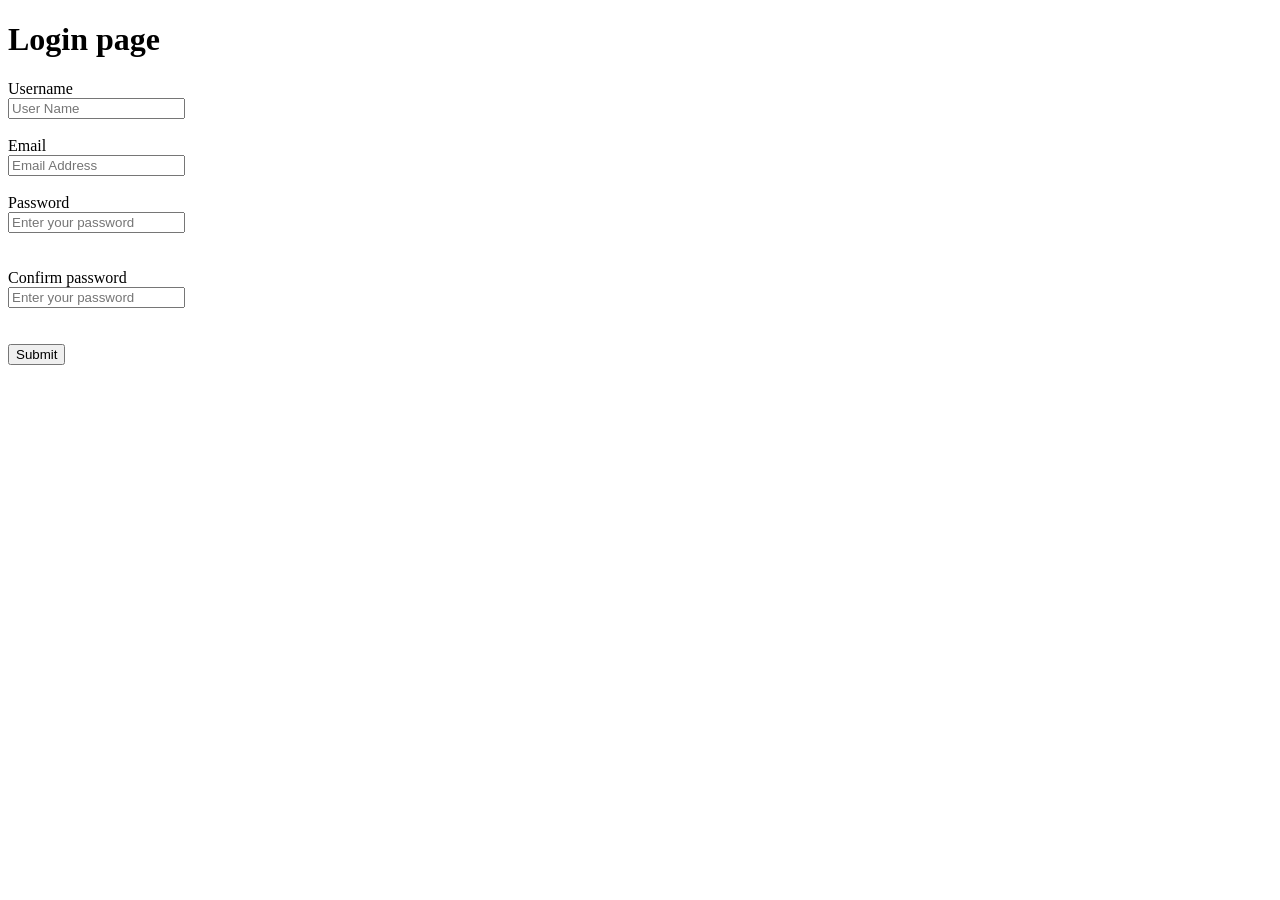
==== firstform.html @ 16e2fdd0 "edit4" ====
<!DOCTYPE HTML>
<html>
    <head>
        <title>First form</title>
        </head>
        
        <body>
            <h1>Login page</h1>
            <form action="./firstform.html">
                <label for="uname">Username</label><br>
                <input type="text" idname="Username" placeholder="User Name" min="3" max="10"><br><br>

                <label for="mail">Email</label><br>
                <input type="email" idname="Email" placeholder="Email Address"><br><br>

                <label for="pass">Password</label><br>
                <input type="password" idname="Password" placeholder="Enter your password"><br><br><br>
                
                <label for="c.pass">Confirm password</label><br>
                <input type="confirm password" idname="Confirm password" placeholder="Enter your password"><br><br><br>

                <input type="submit">

            </form>
            </body>
            </html>
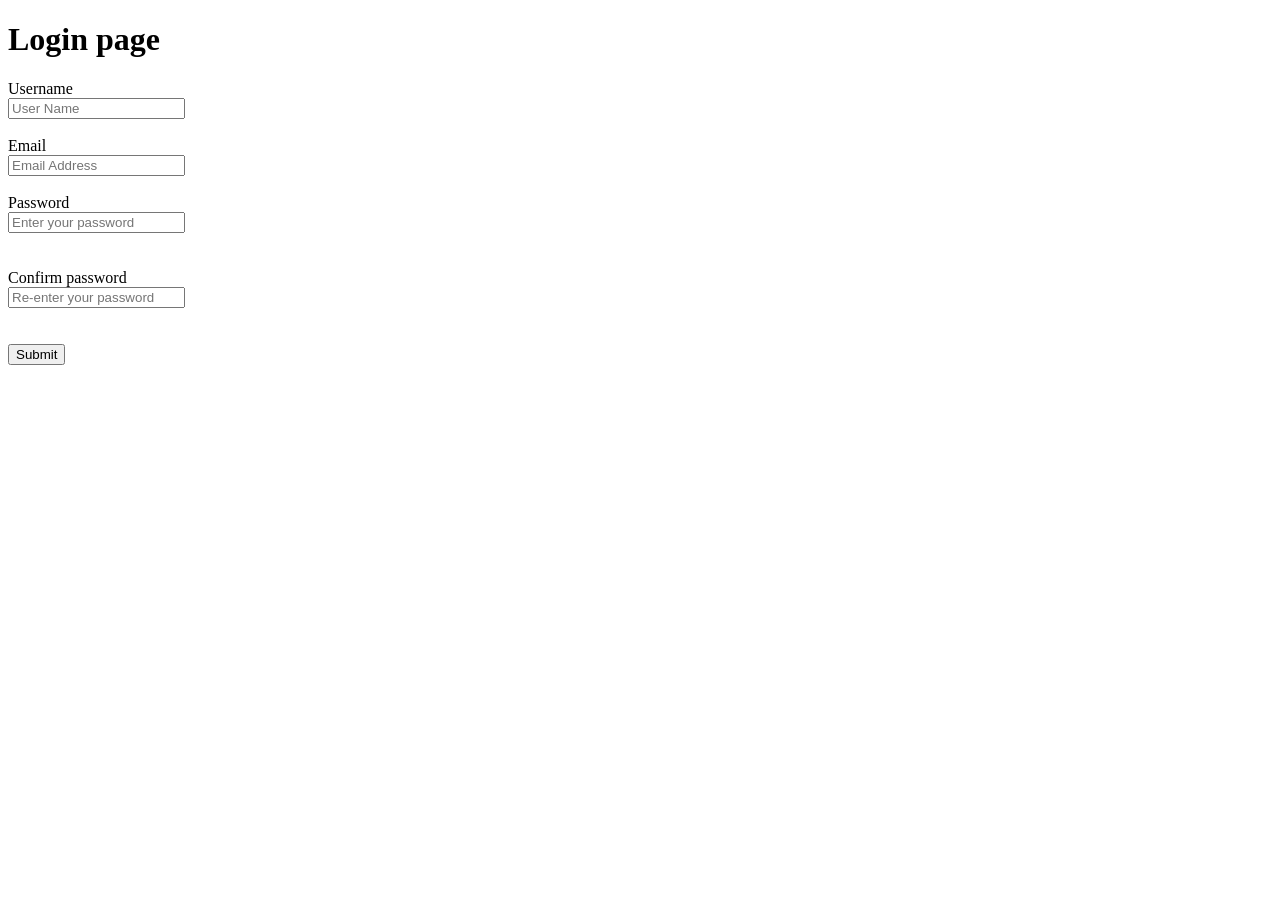
==== commit bd18aed4: "edit6" ====
--- a/firstform.html
+++ b/firstform.html
@@ -17,7 +17,7 @@
                 <input type="password" idname="Password" placeholder="Enter your password"><br><br><br>
                 
                 <label for="c.pass">Confirm password</label><br>
-                <input type="confirm password" idname="Confirm password" placeholder="Enter your password"><br><br><br>
+                <input type="password" idname="Confirm password" placeholder="Re-enter your password"><br><br><br>
 
                 <input type="submit">
 
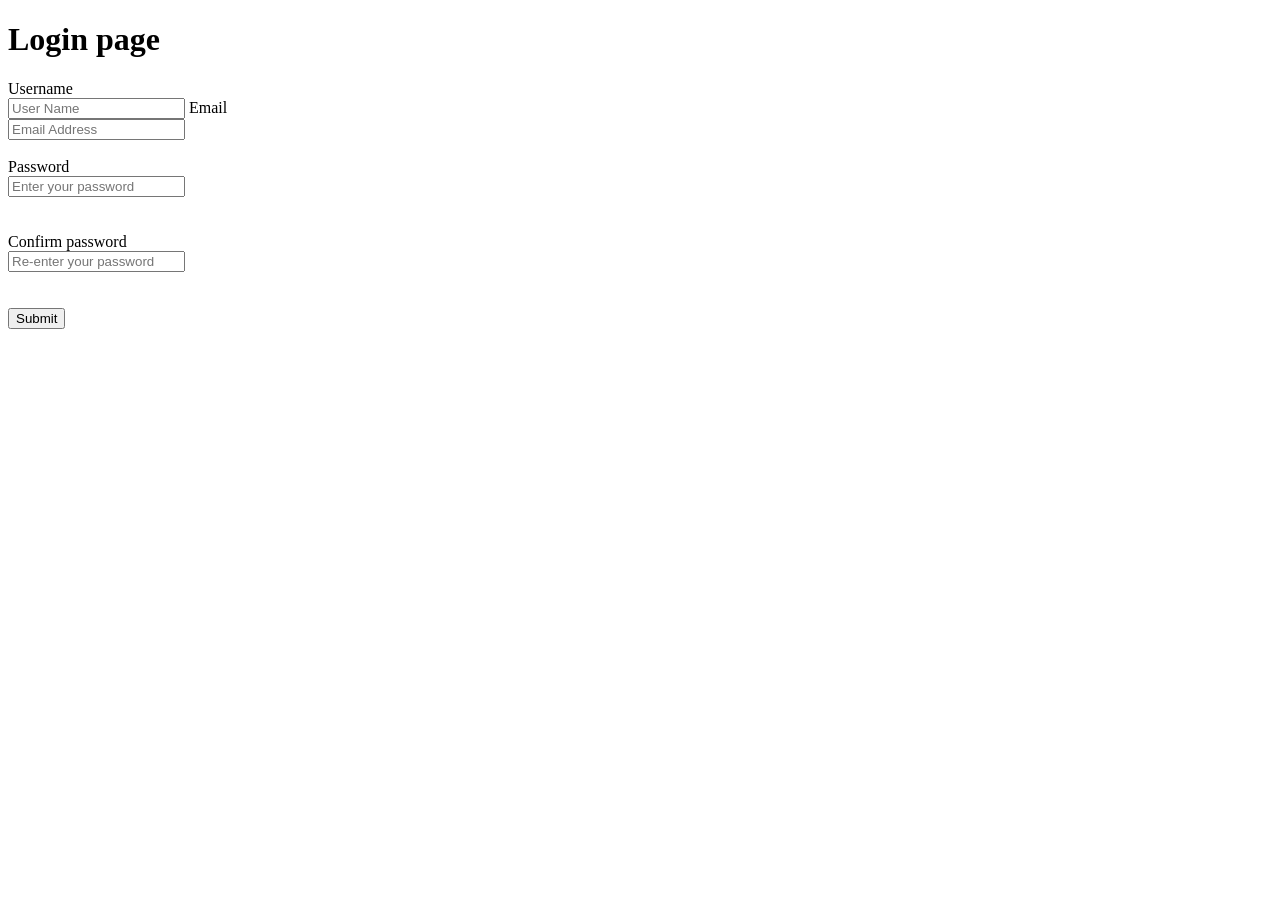
==== commit 86986f04: "edit 9" ====
--- a/firstform.html
+++ b/firstform.html
@@ -6,9 +6,9 @@
         
         <body>
             <h1>Login page</h1>
-            <form action="./firstform.html">
+            <form action="./formsuccess.html">
                 <label for="uname">Username</label><br>
-                <input type="text" idname="Username" placeholder="User Name" min="3" max="10"><br><br>
+                <input type="text" idname="Username" placeholder="User Name" minlength="3" maxlength="10">
 
                 <label for="mail">Email</label><br>
                 <input type="email" idname="Email" placeholder="Email Address"><br><br>
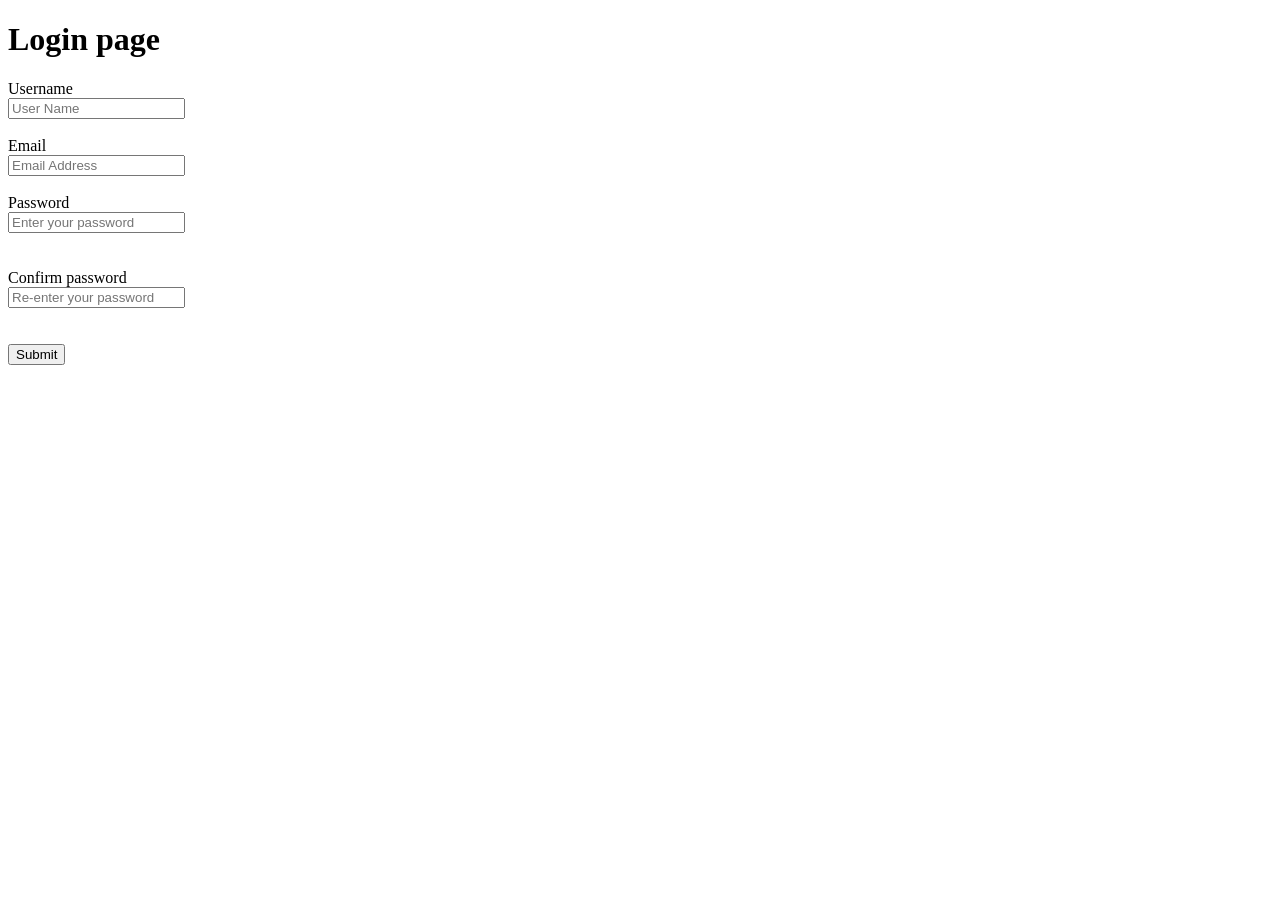
==== commit 55619c2a: "edit10" ====
--- a/firstform.html
+++ b/firstform.html
@@ -8,7 +8,7 @@
             <h1>Login page</h1>
             <form action="./formsuccess.html">
                 <label for="uname">Username</label><br>
-                <input type="text" idname="Username" placeholder="User Name" minlength="3" maxlength="10">
+                <input type="text" idname="Username" placeholder="User Name" minlength="3" maxlength="10"><br><br>
 
                 <label for="mail">Email</label><br>
                 <input type="email" idname="Email" placeholder="Email Address"><br><br>
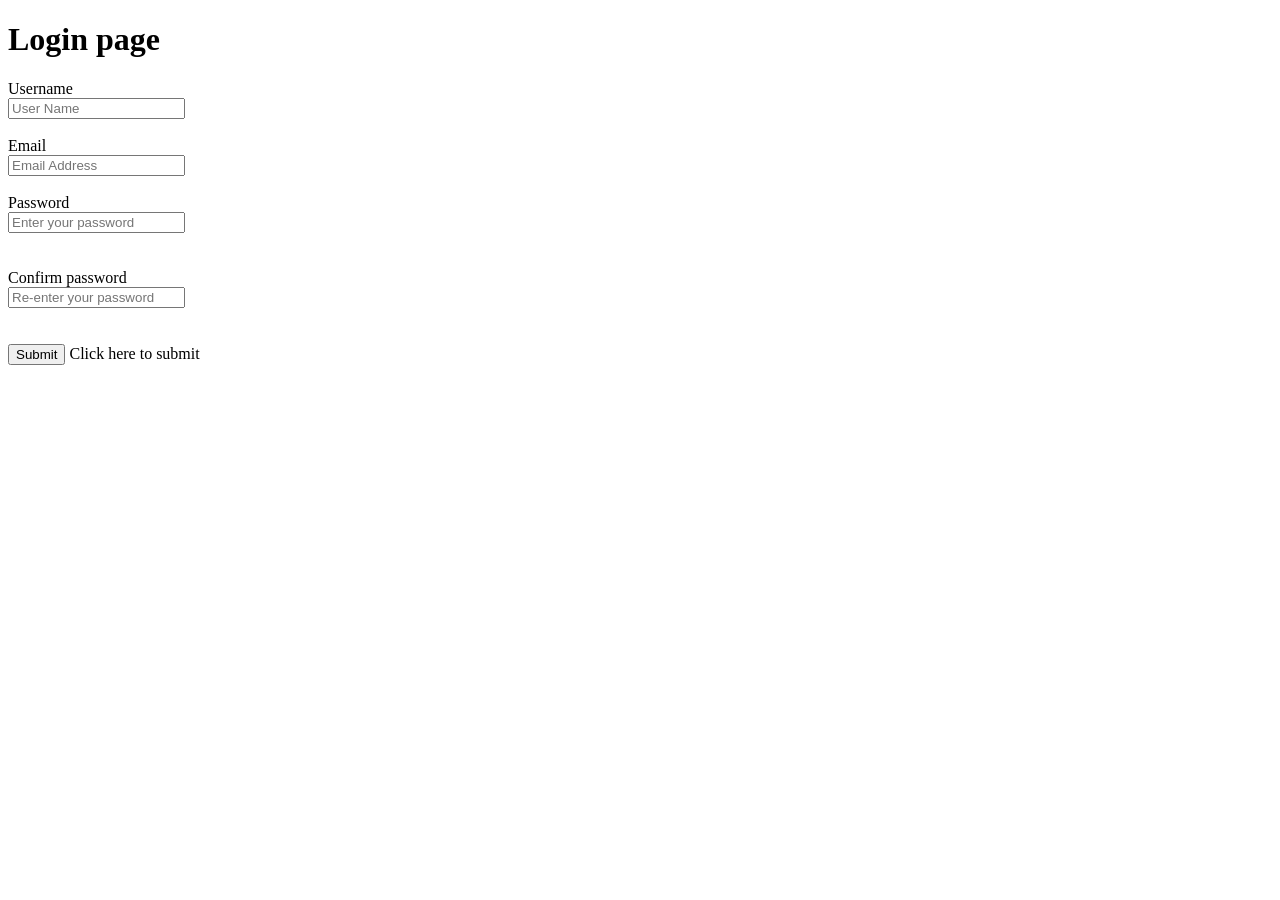
==== commit 69dfe571: "hyperlink" ====
--- a/firstform.html
+++ b/firstform.html
@@ -21,6 +21,9 @@
 
                 <input type="submit">
 
+                <a herf="./formsuccess.html">Click here to submit</a>
+
+
             </form>
             </body>
             </html>
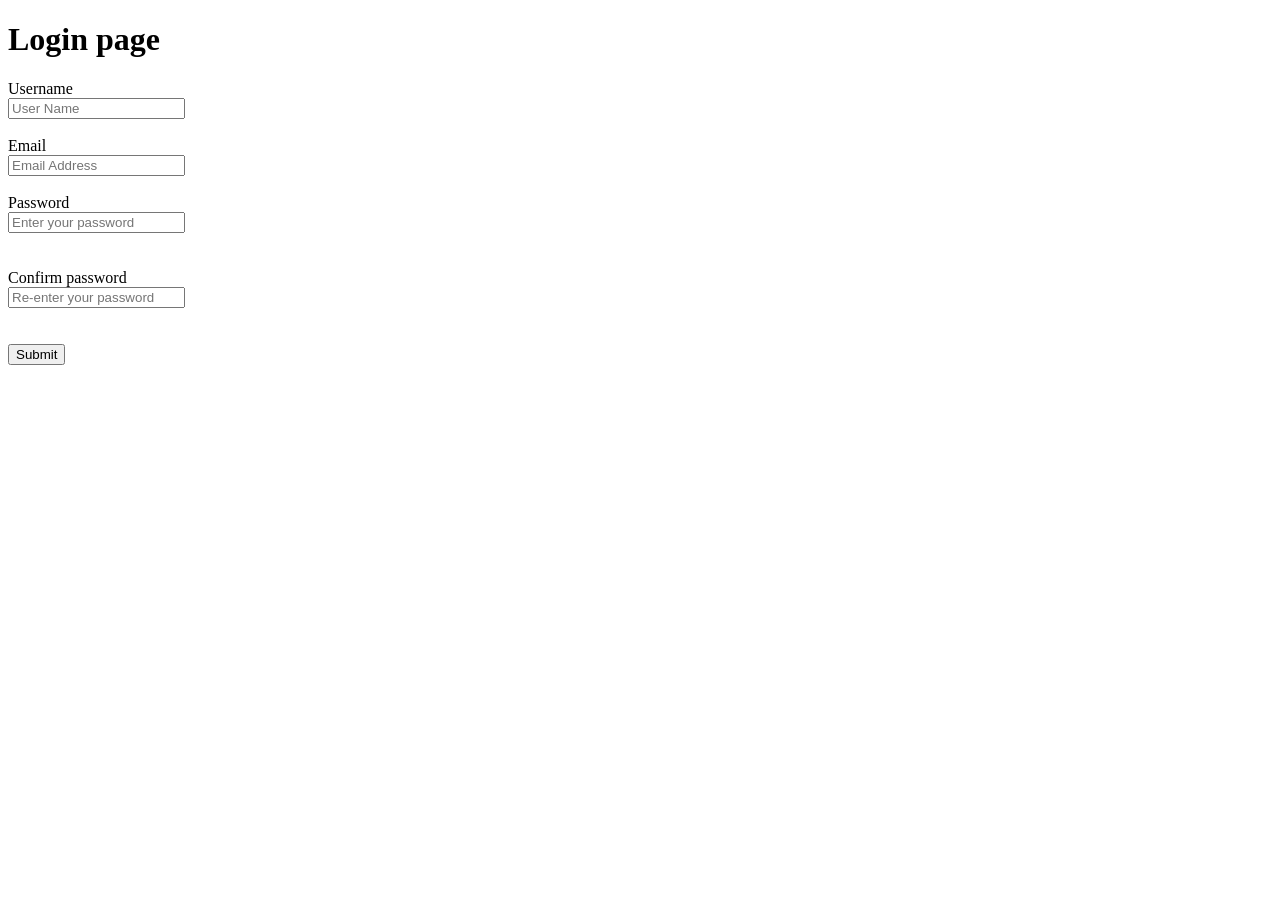
==== commit f337e08e: "final edit" ====
--- a/firstform.html
+++ b/firstform.html
@@ -21,7 +21,7 @@
 
                 <input type="submit">
 
-                <a herf="./formsuccess.html">Click here to submit</a>
+            
 
 
             </form>
